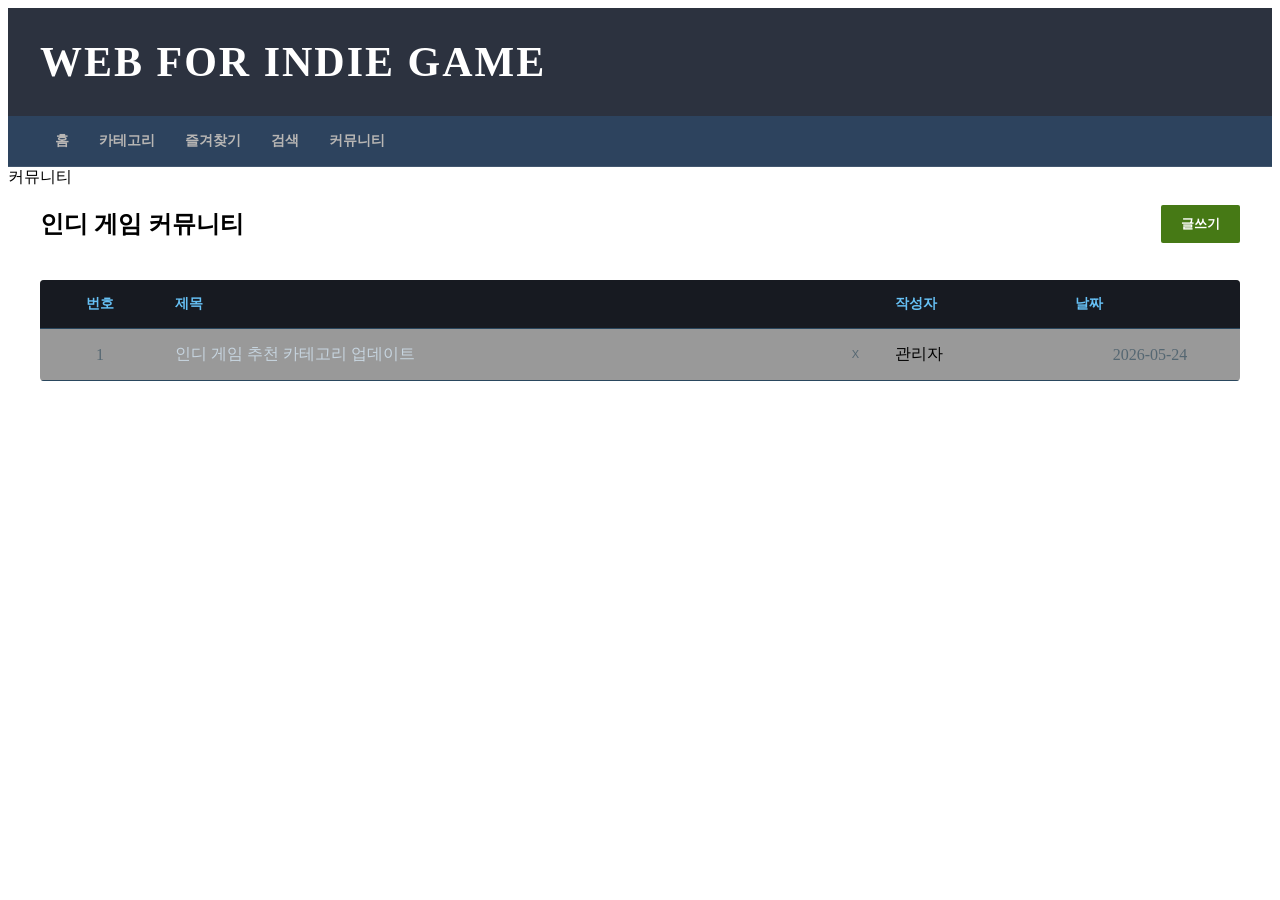
==== site/5.커뮤니티.html @ 615310e0 "Add files via upload" ====
<!DOCTYPE html>
<html lang="en">
<head>
    <meta charset="UTF-8">
    <meta name="viewport" content="width=device-width, initial-scale=1.0">
    <title>커뮤니티 - Web For Indie Game</title>
    <link rel="stylesheet" href="../css/메인기본.css">
    <link rel="stylesheet" href="../css/5.커뮤니티.css">
</head>
<body>
    <header class="steam-header">
    <!-- 1층: 메인 로고 자리 -->
    <div class="logo-area">
        <div class="container">
            <a href="/" class="main-logo">
                <span class="logo-text">Web For Indie Game</span>
            </a>
        </div>
    </div>

    <!-- 2층: 가로 메뉴 바 -->
    <nav class="nav-bar">
        <div class="container">
            <ul class="menu-list">
                <li><a href="../index.html">홈</a></li>
                <li><a href="2.카테고리.html">카테고리</a></li>
                <li><a href="3.즐겨찾기.html">즐겨찾기</a></li>
                <li><a href="4.검색.html">검색</a></li>
                <li><a href="5.커뮤니티.html">커뮤니티</a></li>
            </ul>
        </div>
    </nav>
</header>
커뮤니티
    <header class="steam-header">
        </header>

    <main class="content-area">
        <div class="container">
            <div class="community-header">
                <h2 class="section-title">인디 게임 커뮤니티</h2>
                <button class="write-trigger-btn" onclick="openModal()">글쓰기</button>
            </div>
            
            <div class="board-wrapper">
                <table class="board-table">
                    <thead>
                        <tr>
                            <th class="th-num">번호</th>
                            <th class="th-title">제목</th>
                            <th class="th-author">작성자</th>
                            <th class="th-date">날짜</th>
                        </tr>
                    </thead>
                    <tbody id="board-content">
                        </tbody>
                </table>
            </div>
        </div>
    </main>

    <div id="write-modal" class="modal-overlay hidden">
        <div class="modal-window">
            <div class="modal-header">
                <h3>새 글 작성하기</h3>
                <button class="close-btn" onclick="closeModal()">X</button>
            </div>
            <div class="modal-body">
                <input type="text" id="post-title" placeholder="제목을 입력하세요">
                <input type="text" id="post-author" placeholder="작성자 닉네임">
                <textarea id="post-content" rows="8" placeholder="내용을 작성해 주세요..."></textarea>
            </div>
            <div class="modal-footer">
                <button class="submit-btn" onclick="submitPost()">등록하기</button>
            </div>
        </div>

    </div>

    <script src="../JS/5.커뮤니티.js"></script>

</body>
</html>
---- css/메인기본.css ----
.container {
    max-width: 1200px;
    margin: 0 auto;
    padding: 0 20px;
}

.steam-header {
    width: 100%;
}

.logo-area {
    background-color: #2c323f; 
    padding: 30px 0; 
}

.main-logo {
    text-decoration: none;
    display: inline-block;
}

.logo-text {
    color: #ffffff;
    font-size: 42px; 
    font-weight: 800;
    letter-spacing: 2px;
    text-transform: uppercase;
}

.nav-bar {
    background-color: #2d435e; 
    border-bottom: 1px solid rgba(255, 255, 255, 0.1);
    width: 100%;
    overflow: hidden; 
}

.menu-list {
    list-style: none;
    margin: 0;
    padding: 0;
    display: flex;       
    height: 50px;      
    align-items: center;
    flex-wrap: nowrap;  
    overflow: hidden;  
}

.menu-list li {
    flex-shrink: 0;      
}

.menu-list li a {
    text-decoration: none;
    color: #b8b6b4;
    font-size: 14px;
    font-weight: bold;
    padding: 0 15px;
    line-height: 50px;  
    display: block;
    transition: background 0.2s;
    white-space: nowrap; 
}

.menu-list li a:hover {
    color: #fff;
    background-color: rgba(255, 255, 255, 0.05); 
}
---- css/5.커뮤니티.css ----
.community-header {
    display: flex;
    justify-content: space-between;
    align-items: center;
    margin-bottom: 20px;
}

.write-trigger-btn {
    background-color: #467915; 
    color: white;
    border: none;
    padding: 10px 20px;
    border-radius: 2px;
    cursor: pointer;
    font-weight: bold;
    transition: background 0.2s;
}

.write-trigger-btn:hover {
    background-color: #5c9e1f;
}

.board-wrapper {
    background: rgba(0, 0, 0, 0.4);
    border-radius: 4px;
    overflow: hidden;
}

.board-table {
    width: 100%;
    border-collapse: collapse;
    text-align: left;
}

.board-table th, .board-table td {
    padding: 15px;
    border-bottom: 1px solid #2a475e;
}

.board-table th {
    background-color: #171a21;
    color: #66c0f4;
    font-size: 14px;
}

.board-table tbody tr {
    cursor: pointer;
    transition: background 0.2s;
}

.board-table tbody tr:hover {
    background: rgba(255, 255, 255, 0.05);
}

.th-num { width: 10%; text-align: center; color: #556772; }
.th-author { width: 15%; color: #9099a1; }
.th-date { width: 15%; color: #556772; }
td.td-num, td.td-date { text-align: center; color: #556772; }
td.td-title { color: #c7d5e0; }

.modal-overlay {
    position: fixed;
    top: 0; left: 0; width: 100%; height: 100%;
    background: rgba(0, 0, 0, 0.7);
    display: flex;
    justify-content: center;
    align-items: center;
    z-index: 1000;
}

.modal-window {
    background: #1b2838;
    border: 1px solid #66c0f4;
    width: 500px;
    border-radius: 4px;
    max-width: 90%;
    padding: 20px;
}

.modal-header {
    display: flex;
    justify-content: space-between;
    color: white;
    margin-bottom: 15px;
}

.close-btn { background: none; border: none; color: #556772; cursor: pointer; font-size: 16px; }

.modal-body input, .modal-body textarea {
    width: 100%;
    background: #121a24;
    border: 1px solid #2a475e;
    color: white;
    padding: 10px;
    margin-bottom: 10px;
    border-radius: 2px;
    outline: none;
    box-sizing: border-box;
}

.submit-btn {
    width: 100%;
    background: #66c0f4;
    color: white;
    border: none;
    padding: 12px;
    cursor: pointer;
    font-weight: bold;
}

.hidden { display: none !important; }

.post-delete-btn {
    background: none;
    border: none;
    color: #556772;
    margin-left: 10px;
    cursor: pointer;
    font-size: 11px;
    padding: 2px 6px;
    border-radius: 2px;
    transition: all 0.2s;
    vertical-align: middle;
}

.post-delete-btn:hover {
    background-color: #b31217; 
    color: white;
}

.td-title {
    display: flex;
    justify-content: space-between;
    align-items: center;
}
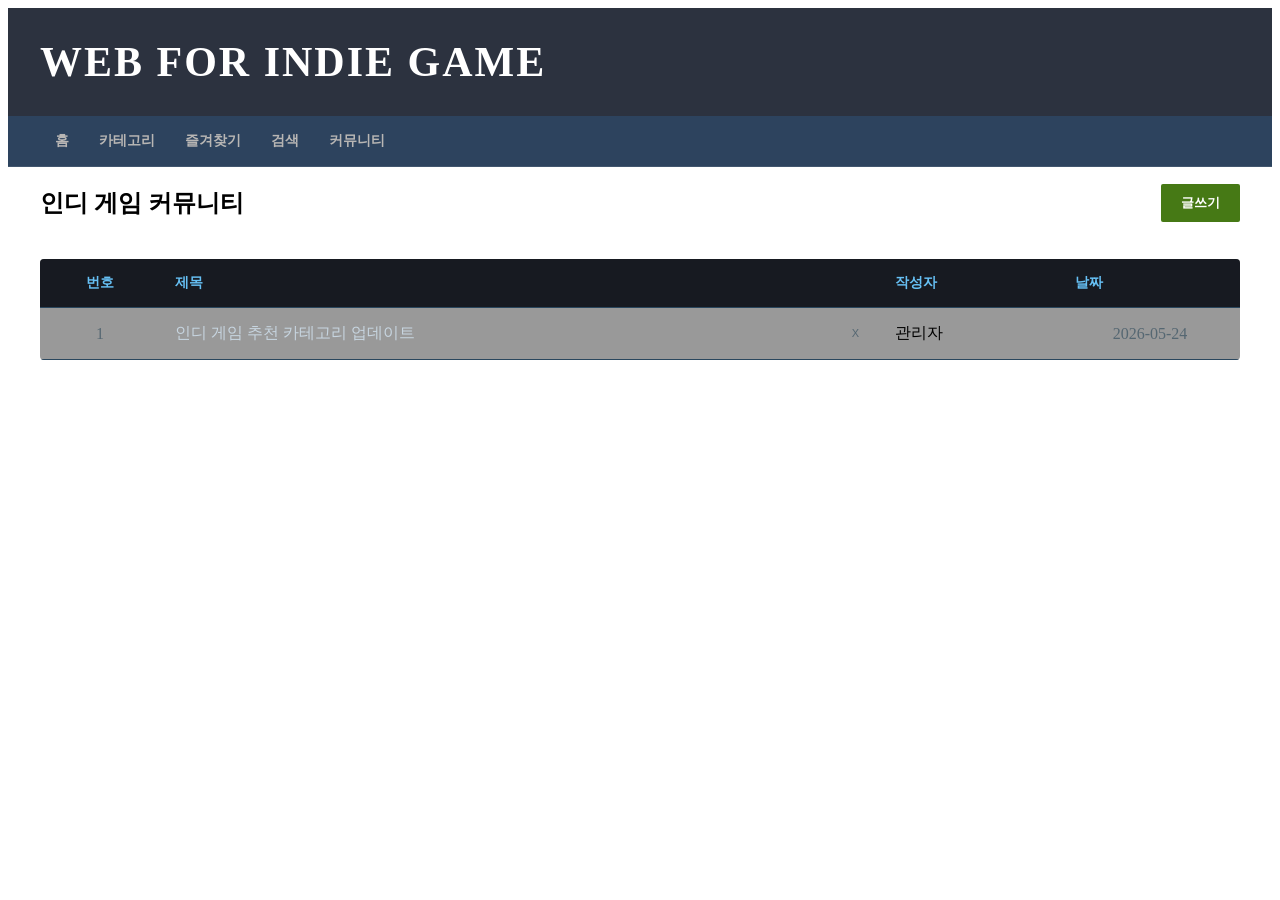
==== commit 3060bc47: "Update 5.커뮤니티.html" ====
--- a/site/5.커뮤니티.html
+++ b/site/5.커뮤니티.html
@@ -31,7 +31,6 @@
         </div>
     </nav>
 </header>
-커뮤니티
     <header class="steam-header">
         </header>
 
@@ -80,4 +79,4 @@
     <script src="../JS/5.커뮤니티.js"></script>
 
 </body>
-</html>+</html>
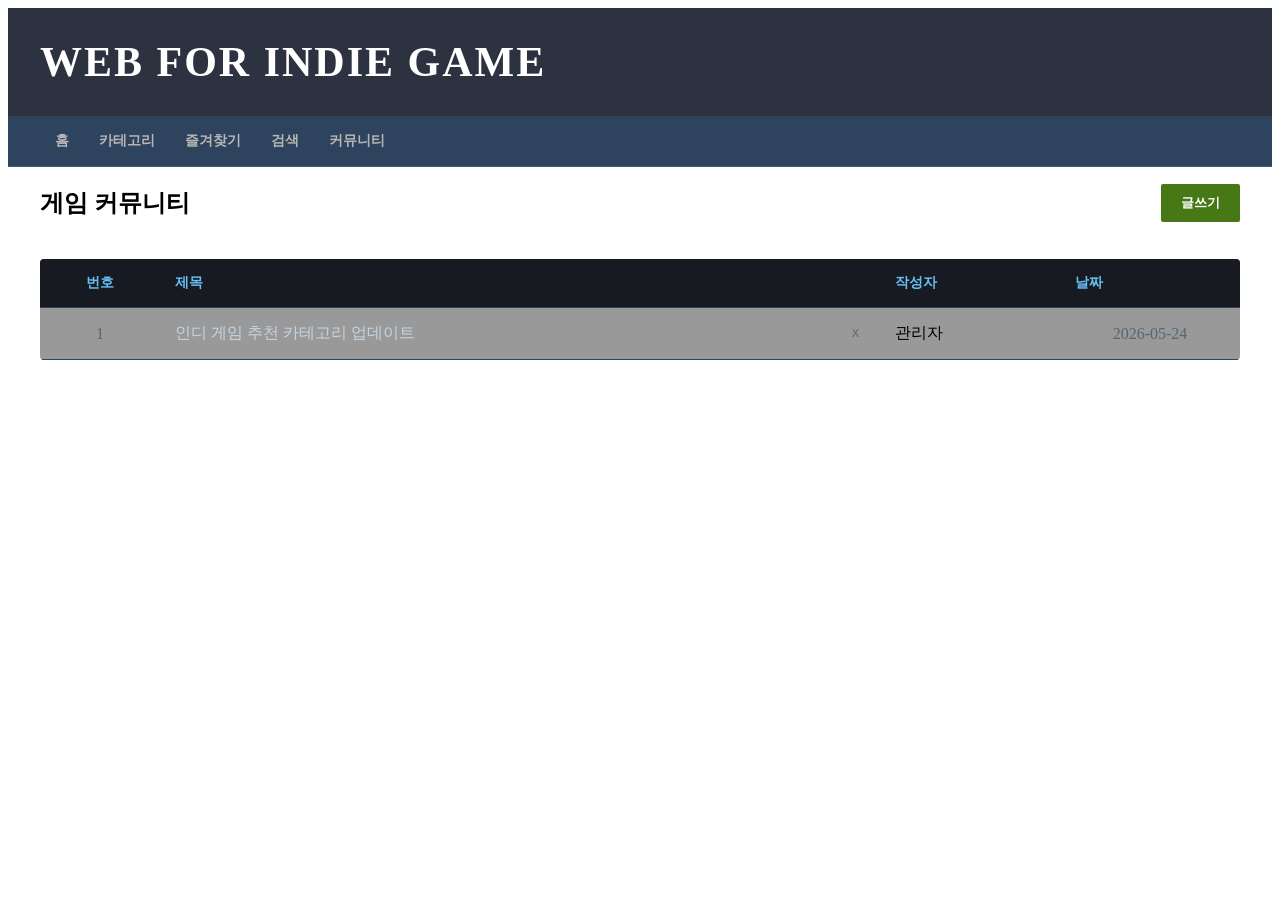
==== commit eefea3bb: "Update 5.커뮤니티.html" ====
--- a/site/5.커뮤니티.html
+++ b/site/5.커뮤니티.html
@@ -37,7 +37,7 @@
     <main class="content-area">
         <div class="container">
             <div class="community-header">
-                <h2 class="section-title">인디 게임 커뮤니티</h2>
+                <h2 class="section-title">게임 커뮤니티</h2>
                 <button class="write-trigger-btn" onclick="openModal()">글쓰기</button>
             </div>
             
